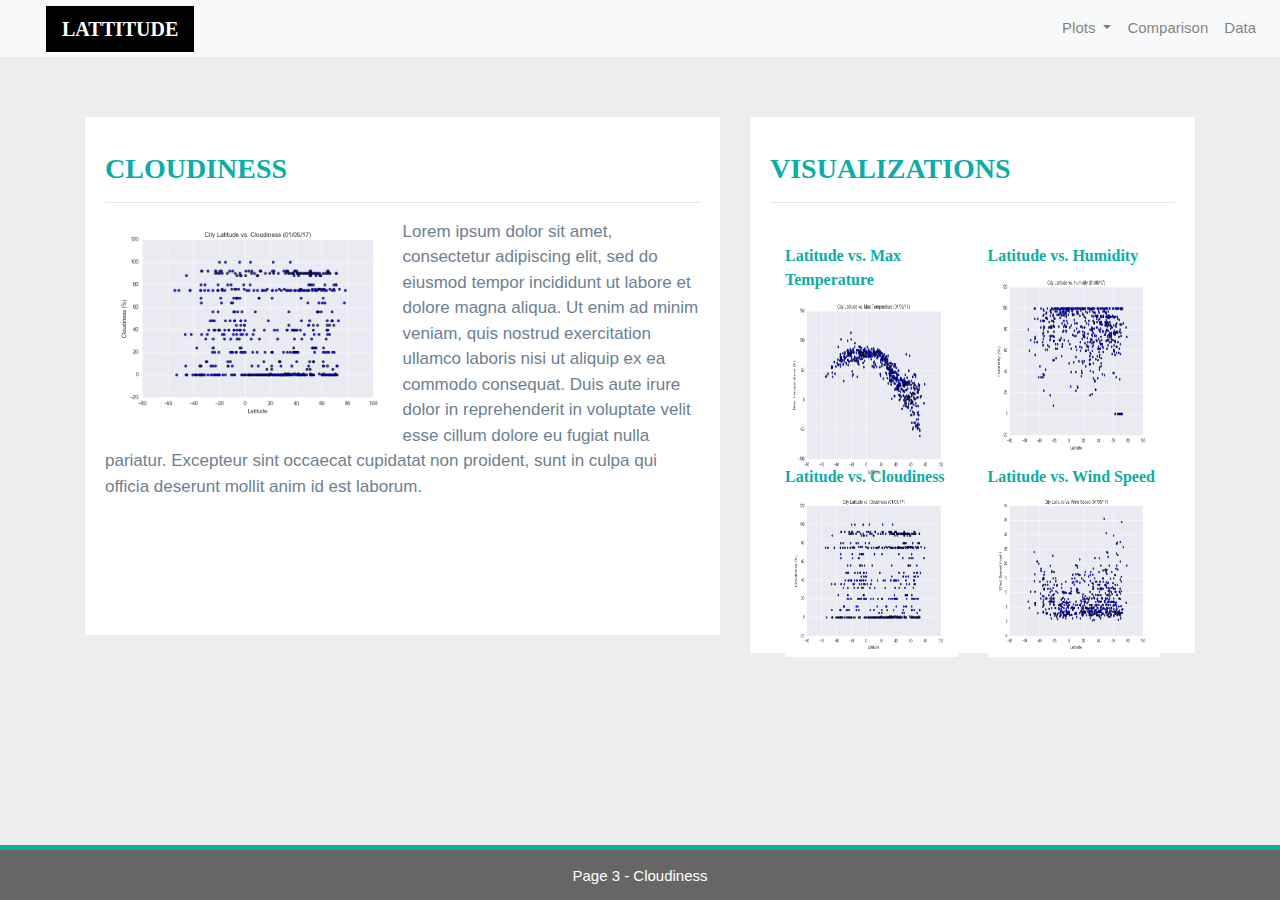
==== cloudiness.html @ 44757a8b "Initial Commit" ====
<!-- Cloudiness Page [4] -->
<!doctype html>
<html lang="en">
<head>
    <meta charset="utf-8">
    <meta http-equiv="X-UA-Compatible" content="IE=edge">
    <meta name="viewport" content="width=device-width, initial-scale=1">
    <link rel="stylesheet" href="https://stackpath.bootstrapcdn.com/bootstrap/4.3.1/css/bootstrap.min.css" integrity="sha384-ggOyR0iXCbMQv3Xipma34MD+dH/1fQ784/j6cY/iJTQUOhcWr7x9JvoRxT2MZw1T" crossorigin="anonymous">
    <link rel="stylesheet" type="text/css" href="style.css">
    <title>Cloudiness Page</title>
</head>
<body>

    <div class="navigation">
        <nav class="navbar navbar-expand-lg navbar-light bg-light">
            <a class="navbar-brand" style="background-color: #000000;" href="index.html">LATTITUDE</a>
            <button class="navbar-toggler" type="button" data-toggle="collapse" data-target="#navbarNavDropdown" aria-controls="navbarNavDropdown" aria-expanded="false" aria-label="Toggle navigation">
                <span class="navbar-toggler-icon"></span>
            </button>
            <div class="collapse navbar-collapse" id="navbarNavDropdown">
                <ul class="navbar-nav ml-auto">
                    <li class="nav-item dropdown">
                        <a class="nav-link dropdown-toggle" href="#" id="navbarDropdownMenuLink" role="button" data-toggle="dropdown" aria-haspopup="true" aria-expanded="false">
                            Plots
                        </a>
                        <div class="dropdown-menu" aria-labelledby="navbarDropdownMenuLink">
                            <a class="dropdown-item" href="temperature.html">Max Temperature</a>
                            <a class="dropdown-item" href="humidity.html">Humidity</a>
                            <a class="dropdown-item" href="cloudiness.html">Cloudiness</a>
                            <a class="dropdown-item" href="wind_speed.html">Wind Speed</a>
                        </div>
                    </li>
                    <li class="nav-item">
                        <a class="nav-link" href="comparison.html">Comparison</a>
                    </li>
                    <li class="nav-item">
                        <a class="nav-link" href="data.html">Data</a>
                    </li>
                </ul>
            </div>
        </nav>
    </div>
    <div class="container">
        <div class="row">
            <div class="col-lg-7 col-md-12">
                <div class="box" style="padding-bottom: 120px;">
                    <h3 class="title">CLOUDINESS</h3>
                    <hr>
                    <img src="Resources/assets/images/Fig3.png" class="vizualization rounded float-left" alt="Cloudiness Graph">
                    <p>Lorem ipsum dolor sit amet, consectetur adipiscing elit, sed do eiusmod tempor incididunt ut labore et dolore magna aliqua. Ut enim ad minim veniam, quis nostrud exercitation ullamco laboris nisi ut aliquip ex ea commodo consequat. Duis aute irure dolor in reprehenderit in voluptate velit esse cillum dolore eu fugiat nulla pariatur. Excepteur sint occaecat cupidatat non proident, sunt in culpa qui officia deserunt mollit anim id est laborum.</p>
                </div>
            </div>
            <div class="col-lg-5 col-md-12">
                <div class="box">
                    <h3 class="title">VISUALIZATIONS</h3>
                    <hr>
                    <div class="container">
                        <div class="row" style="padding-bottom: 30px;">
                            <div class="col-6">
                                    <div class="title">Latitude vs. Max Temperature</div>
                                <a href="temperature.html">
                                <img class="panel" src="Resources/assets/images/Fig1.png" alt="Max Temperature Graph">
                                </a>
                            </div>
                            <div class="col-6">
                                    <div class="title">Latitude vs. Humidity</div>
                                <a href="humidity.html">
                                <img class="panel" src="Resources/assets/images/Fig2.png" alt="Humidity Graph">
                                </a>
                            </div>
                        </div>
                        <div class="row" style="padding-bottom: 30px;">
                            <div class="col-6">
                                    <div class="title">Latitude vs. Cloudiness</div>
                                <a href="cloudiness.html">
                                <img class="panel" src="Resources/assets/images/Fig3.png" alt="Cloudiness Graph">
                                </a>
                                <!-- <div class="title">vs. Cloudiness</div> -->
                            </div>
                            <div class="col-6">
                                    <div class="title">Latitude vs. Wind Speed</div>
                                <a href="wind_speed.html">
                                    <img class="panel" src="Resources/assets/images/Fig4.png" alt="Wind Speed Graph">
                                </a>
                            </div>
                        </div>
                    </div>
                </div>
            </div>
        </div>
    </div>  
    <footer>Page 3 - Cloudiness</footer>
    <script src="https://code.jquery.com/jquery-3.3.1.slim.min.js" integrity="sha384-q8i/X+965DzO0rT7abK41JStQIAqVgRVzpbzo5smXKp4YfRvH+8abtTE1Pi6jizo" crossorigin="anonymous"></script>
    <script src="https://cdnjs.cloudflare.com/ajax/libs/popper.js/1.14.7/umd/popper.min.js" integrity="sha384-UO2eT0CpHqdSJQ6hJty5KVphtPhzWj9WO1clHTMGa3JDZwrnQq4sF86dIHNDz0W1" crossorigin="anonymous"></script>
    <script src="https://stackpath.bootstrapcdn.com/bootstrap/4.3.1/js/bootstrap.min.js" integrity="sha384-JjSmVgyd0p3pXB1rRibZUAYoIIy6OrQ6VrjIEaFf/nJGzIxFDsf4x0xIM+B07jRM" crossorigin="anonymous"></script>

</body>
</html>
---- style.css ----
/* Body */
body{
	background-color: #EDEDED; 
  }
  /* Navbar */
  .navbar{
	max-height: 57px; 
  }
  .navigation .navbar-brand{
	color: white; 
	margin-left: 30px; 
	padding: inherit; 
	font-weight: bold; 
	background-color: #0BADA6;
	font-family: Georgia, 'Times New Roman', Times, serif;
  }
  .navbar{
	background-color: white; 
	font-size: 15px; 
  }
  .active, .dropdown-menu .dropdown-item:active a:hover{
	background-color:#E7E7E7!important; 
  }
  .dropdown-item{
	color: #6D8092 !important; 
  }
  .dropdown .dropdown-menu .dropdown-item:active, .dropdown .dropdown-menu .dropdown-item:hover{
	background-color:#E7E7E7 !important; 
  }
  a{
	color: #6D8092;
	font-size: 15px; 
  }
  .nav-link:hover{
	background-color:#E7E7E7 !important;
   }
  
  .navbar-brand:hover{
  color: rgb(175, 175, 175) !important;
  }
  /* Images */
  img{
	width:100% !important;
	height:100% !important;
  }
  .active, .panel:hover{
	border-color:#0BADA6;
	border-style: solid; 
	
  }
  .vizualization{
	width:50% !important;
	height:50% !important;
  }
  
  /* Title Class  */
  .title{
	color: #0BADA6;  
	font-family: Georgia, 'Times New Roman', Times, serif;
	font-weight: bolder; 
	padding-top: 25px; 
  }
  /* Paragraph Element */
  p{
  color: #6D8092;
  font-family: Arial, Helvetica, sans-serif;
  font-size: 17px; 
  }
  /* Box Class */
  .box {
	margin-top: 60px; 
	margin-bottom: 62px; 
	padding: 10px 20px 15px; 
	color:black;
	background-color: white; 
  
  }
  /* Table */
  .table{
	font-size: 15px; 
	border-top-color: white !important; 
  }
  /* Footer */
  footer{
  background-color: #666666; 
  border-top-style: solid; 
  border-top-width: 5px; 
  border-top-color: #0BADA6;
  color: white; 
  min-height: 55px; 
  font-family: Arial, Helvetica, sans-serif;
  font-size: 15px; 
  text-align: center; 
  position: fixed;
  left: 0;
  bottom: 0;
  width: 100%;
  padding-top: 15px; 
  }
  /* Media Queries */
  @media(max-width: 992px){
  .navbar-expand-lg{
  background-color: #0BADA6 !important;
  }
  .navbar{
	max-height: none; 
	padding: inherit;
  }
  .navbar div{
	margin: inherit; 
	background-color: white;  
  }
  .navbar-brand{
	padding: 10px !important; 
  }
  
  button{
	margin-right: 30px; 
  }
  button:focus {
  
	outline: 1px dotted;
	outline: 5px auto -webkit-focusring-color;
	
	}
  }
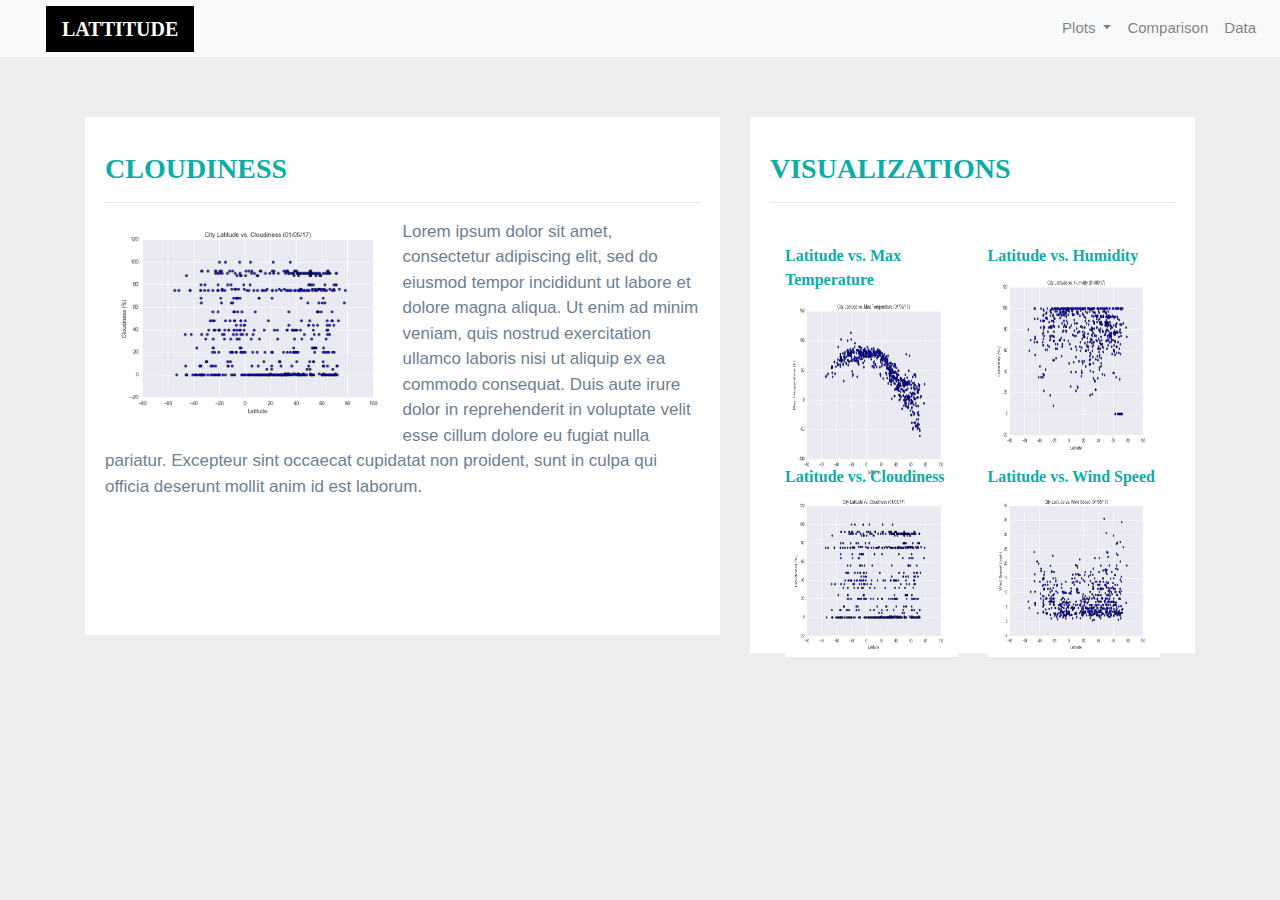
==== commit b687e5bd: "clean up" ====
--- a/cloudiness.html
+++ b/cloudiness.html
@@ -89,7 +89,6 @@
             </div>
         </div>
     </div>  
-    <footer>Page 3 - Cloudiness</footer>
     <script src="https://code.jquery.com/jquery-3.3.1.slim.min.js" integrity="sha384-q8i/X+965DzO0rT7abK41JStQIAqVgRVzpbzo5smXKp4YfRvH+8abtTE1Pi6jizo" crossorigin="anonymous"></script>
     <script src="https://cdnjs.cloudflare.com/ajax/libs/popper.js/1.14.7/umd/popper.min.js" integrity="sha384-UO2eT0CpHqdSJQ6hJty5KVphtPhzWj9WO1clHTMGa3JDZwrnQq4sF86dIHNDz0W1" crossorigin="anonymous"></script>
     <script src="https://stackpath.bootstrapcdn.com/bootstrap/4.3.1/js/bootstrap.min.js" integrity="sha384-JjSmVgyd0p3pXB1rRibZUAYoIIy6OrQ6VrjIEaFf/nJGzIxFDsf4x0xIM+B07jRM" crossorigin="anonymous"></script>
--- a/style.css
+++ b/style.css
@@ -80,25 +80,9 @@
 	font-size: 15px; 
 	border-top-color: white !important; 
   }
-  /* Footer */
-  footer{
-  background-color: #666666; 
-  border-top-style: solid; 
-  border-top-width: 5px; 
-  border-top-color: #0BADA6;
-  color: white; 
-  min-height: 55px; 
-  font-family: Arial, Helvetica, sans-serif;
-  font-size: 15px; 
-  text-align: center; 
-  position: fixed;
-  left: 0;
-  bottom: 0;
-  width: 100%;
-  padding-top: 15px; 
-  }
+ 
   /* Media Queries */
-  @media(max-width: 992px){
+  @media(max-width: 900px){
   .navbar-expand-lg{
   background-color: #0BADA6 !important;
   }
